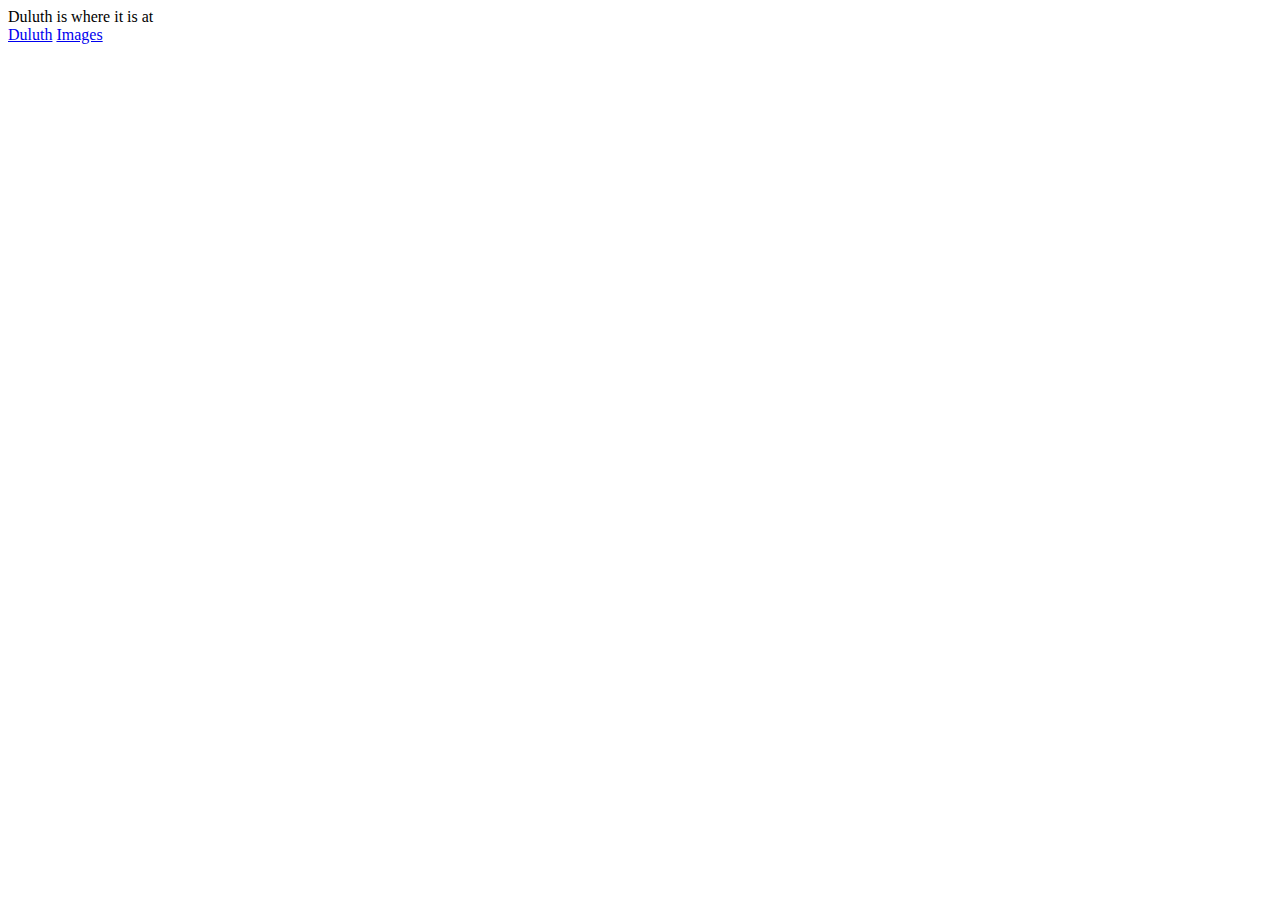
==== index.html @ 68f6d2df "Added headers and navigation" ====
<!DOCTYPE html>
<html lang="en">

<head>
    <meta charset="UTF-8">
    <meta http-equiv="X-UA-Compatible" content="IE=edge">
    <meta name="viewport" content="width=device-width, initial-scale=1.0">
    <title>Document</title>
</head>

<body>
    
    <header>
        Duluth is where it is at
    </header>

    <nav>
        <a href="https://duluthga.net/">Duluth</a>
        <a href="cityimages.html">Images</a>
    </nav>
</body>

</html>
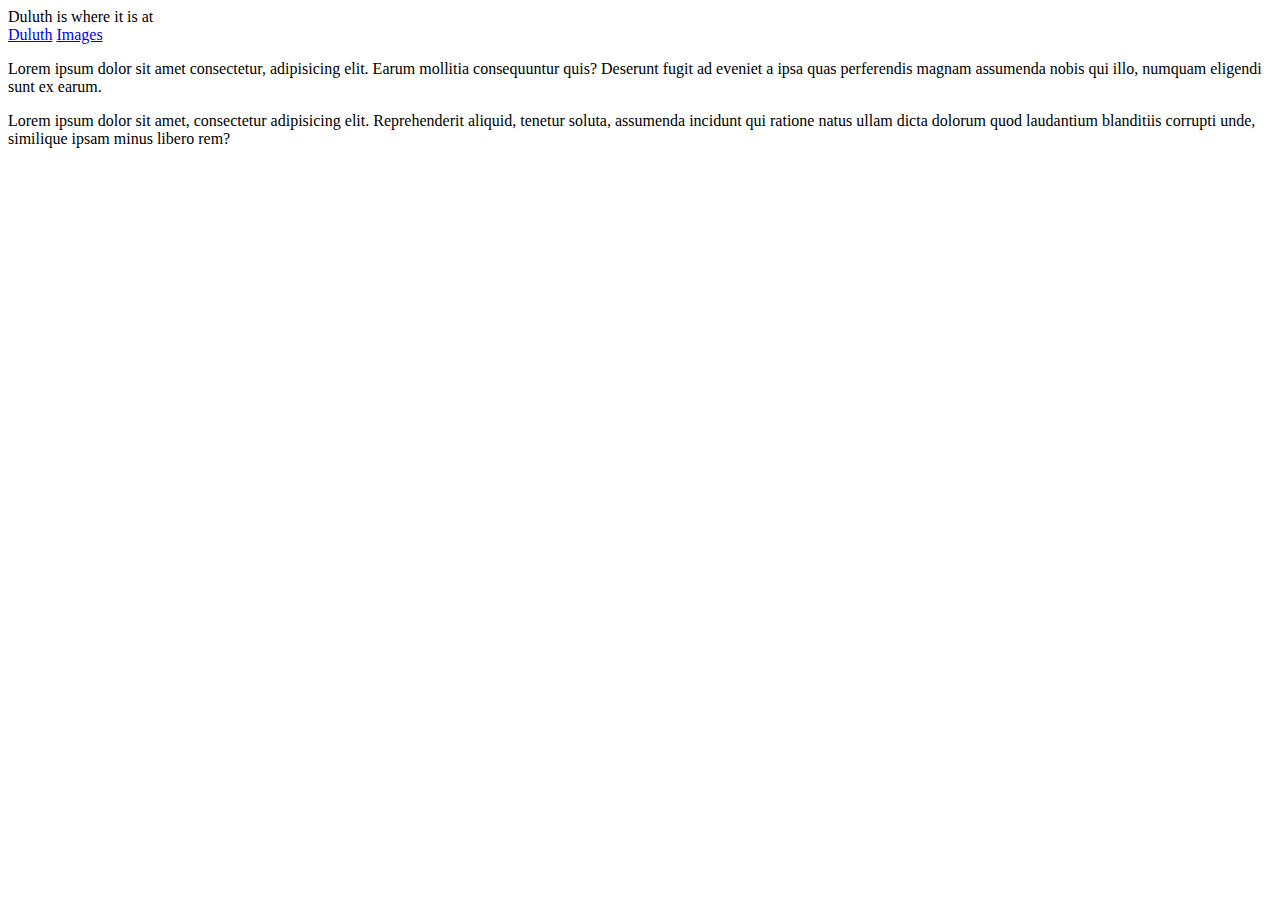
==== commit b2bd6415: "Flushed ou index page" ====
--- a/index.html
+++ b/index.html
@@ -18,6 +18,11 @@
         <a href="https://duluthga.net/">Duluth</a>
         <a href="cityimages.html">Images</a>
     </nav>
+
+    <p>Lorem ipsum dolor sit amet consectetur, adipisicing elit. Earum mollitia consequuntur quis? Deserunt fugit ad eveniet a ipsa quas perferendis magnam assumenda nobis qui illo, numquam eligendi sunt ex earum.</p>
+
+    <p>Lorem ipsum dolor sit amet, consectetur adipisicing elit. Reprehenderit aliquid, tenetur soluta, assumenda incidunt qui ratione natus ullam dicta dolorum quod laudantium blanditiis corrupti unde, similique ipsam minus libero rem?</p>
+
 </body>
 
 </html>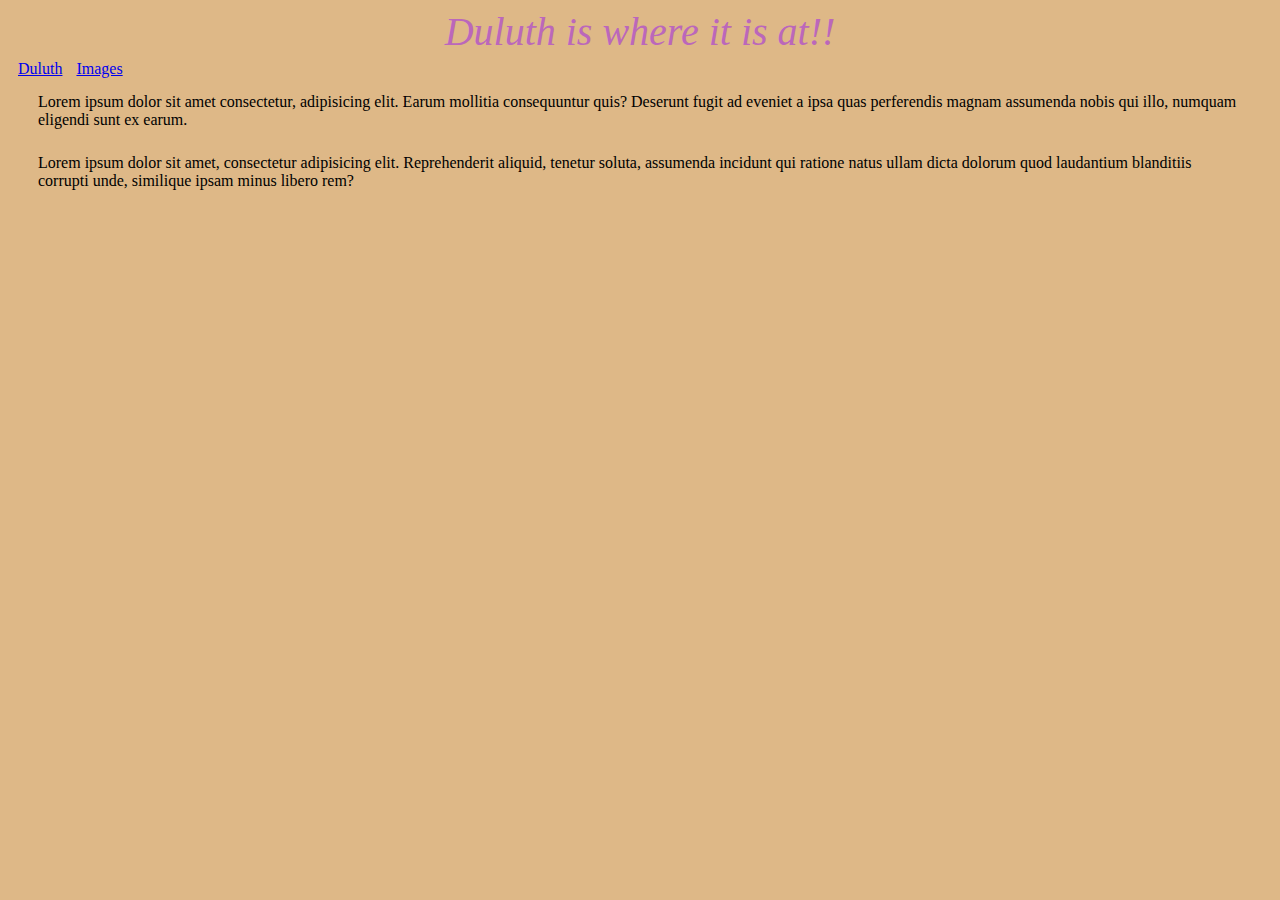
==== commit d58dcc57: "Added stylesheet" ====
--- a/index.html
+++ b/index.html
@@ -2,6 +2,8 @@
 <html lang="en">
 
 <head>
+    <!--Stylesheet reference-->
+    <link href="./css/stlye.css" rel="stylesheet" />
     <meta charset="UTF-8">
     <meta http-equiv="X-UA-Compatible" content="IE=edge">
     <meta name="viewport" content="width=device-width, initial-scale=1.0">
@@ -11,7 +13,7 @@
 <body>
     
     <header>
-        Duluth is where it is at
+        Duluth is where it is at!!
     </header>
 
     <nav>
--- a/css/stlye.css
+++ b/css/stlye.css
@@ -0,0 +1,24 @@
+
+        body {
+            background-color: burlywood;
+        }
+        header {
+            color: #bb67bb;
+            text-align: center;
+            font-size: 40px;
+            font-style: oblique;
+            margin-bottom: 5px;
+        }
+        a {
+            margin-left: 10px;
+        }
+        table {
+            margin: 35px auto 15px auto;
+            padding: 5px ;
+            background-color: brown;
+        }
+        p {
+            margin: 5px 25px 5px 25px;
+            padding: 10px 5px 10px 5px;
+        }
+    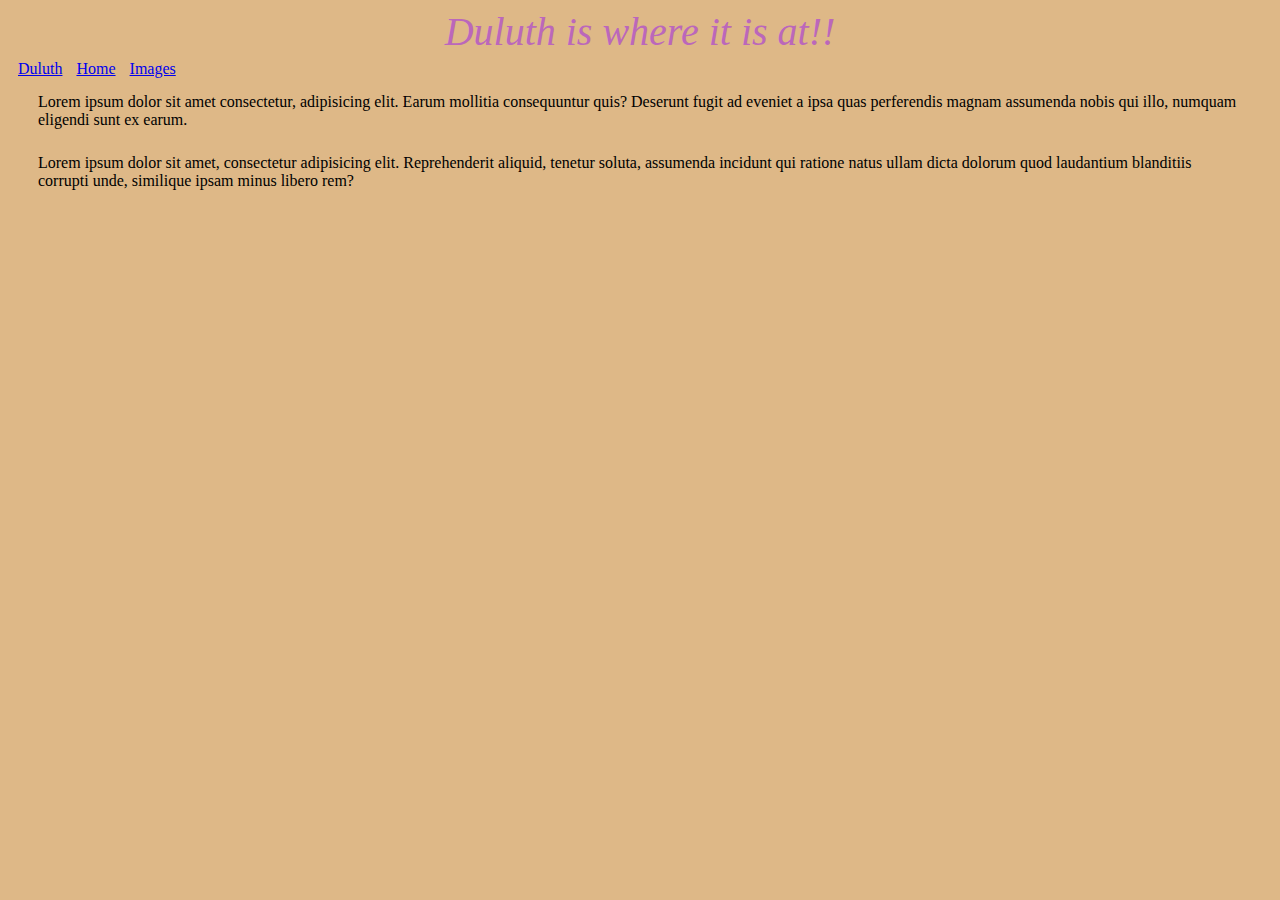
==== commit 6652a580: "Added nav" ====
--- a/index.html
+++ b/index.html
@@ -1,5 +1,6 @@
 <!DOCTYPE html>
 <html lang="en">
+<div class="gitkeep"></div>
 
 <head>
     <!--Stylesheet reference-->
@@ -18,6 +19,7 @@
 
     <nav>
         <a href="https://duluthga.net/">Duluth</a>
+        <a href="/index.html">Home</a>
         <a href="cityimages.html">Images</a>
     </nav>
 
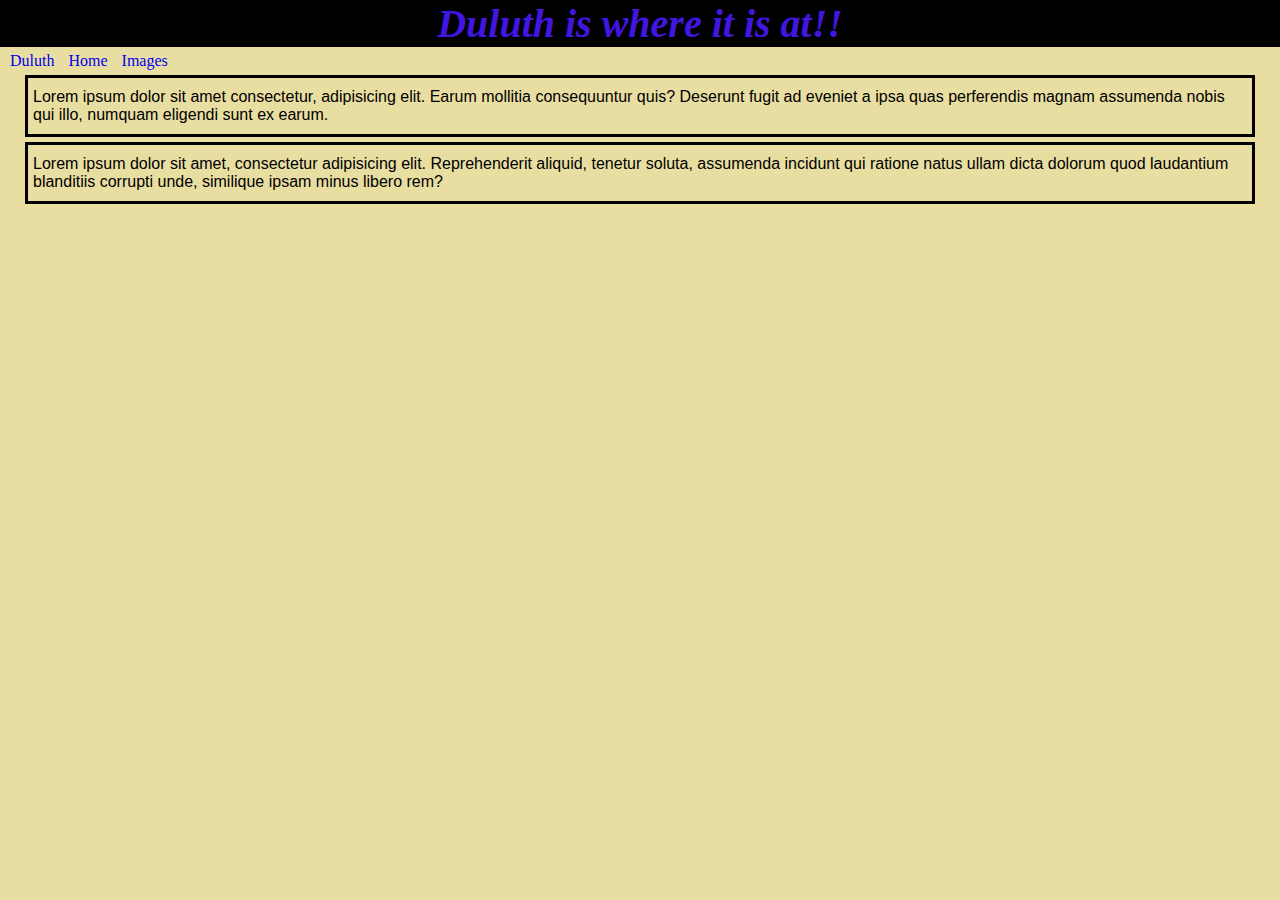
==== commit cf8abcb2: "Added class to paragraphs" ====
--- a/index.html
+++ b/index.html
@@ -23,9 +23,9 @@
         <a href="cityimages.html">Images</a>
     </nav>
 
-    <p>Lorem ipsum dolor sit amet consectetur, adipisicing elit. Earum mollitia consequuntur quis? Deserunt fugit ad eveniet a ipsa quas perferendis magnam assumenda nobis qui illo, numquam eligendi sunt ex earum.</p>
+    <p class="description">Lorem ipsum dolor sit amet consectetur, adipisicing elit. Earum mollitia consequuntur quis? Deserunt fugit ad eveniet a ipsa quas perferendis magnam assumenda nobis qui illo, numquam eligendi sunt ex earum.</p>
 
-    <p>Lorem ipsum dolor sit amet, consectetur adipisicing elit. Reprehenderit aliquid, tenetur soluta, assumenda incidunt qui ratione natus ullam dicta dolorum quod laudantium blanditiis corrupti unde, similique ipsam minus libero rem?</p>
+    <p class="description">Lorem ipsum dolor sit amet, consectetur adipisicing elit. Reprehenderit aliquid, tenetur soluta, assumenda incidunt qui ratione natus ullam dicta dolorum quod laudantium blanditiis corrupti unde, similique ipsam minus libero rem?</p>
 
 </body>
 
--- a/css/stlye.css
+++ b/css/stlye.css
@@ -1,24 +1,40 @@
 
         body {
-            background-color: burlywood;
+            background-color: rgb(233, 222, 162);
+            margin: auto;
         }
         header {
-            color: #bb67bb;
+            color: #4116e1;
+            background-color: #000;
             text-align: center;
             font-size: 40px;
             font-style: oblique;
             margin-bottom: 5px;
+            font-weight: bold;
         }
         a {
             margin-left: 10px;
+            text-decoration: none;
+        }
+        a:hover {
+            color: #4116e1;
+            text-decoration: underline;
         }
         table {
             margin: 35px auto 15px auto;
-            padding: 5px ;
-            background-color: brown;
+            background-color: rgb(34, 82, 171);
+        }
+        table, td {
+            border: 2px solid;
+        }
+        tr {
+            ;
         }
         p {
             margin: 5px 25px 5px 25px;
             padding: 10px 5px 10px 5px;
+            font-size: medium;
+            font-family: Verdana, Georgia, Tahoma, sans-serif;
+            border-style: solid;
         }
     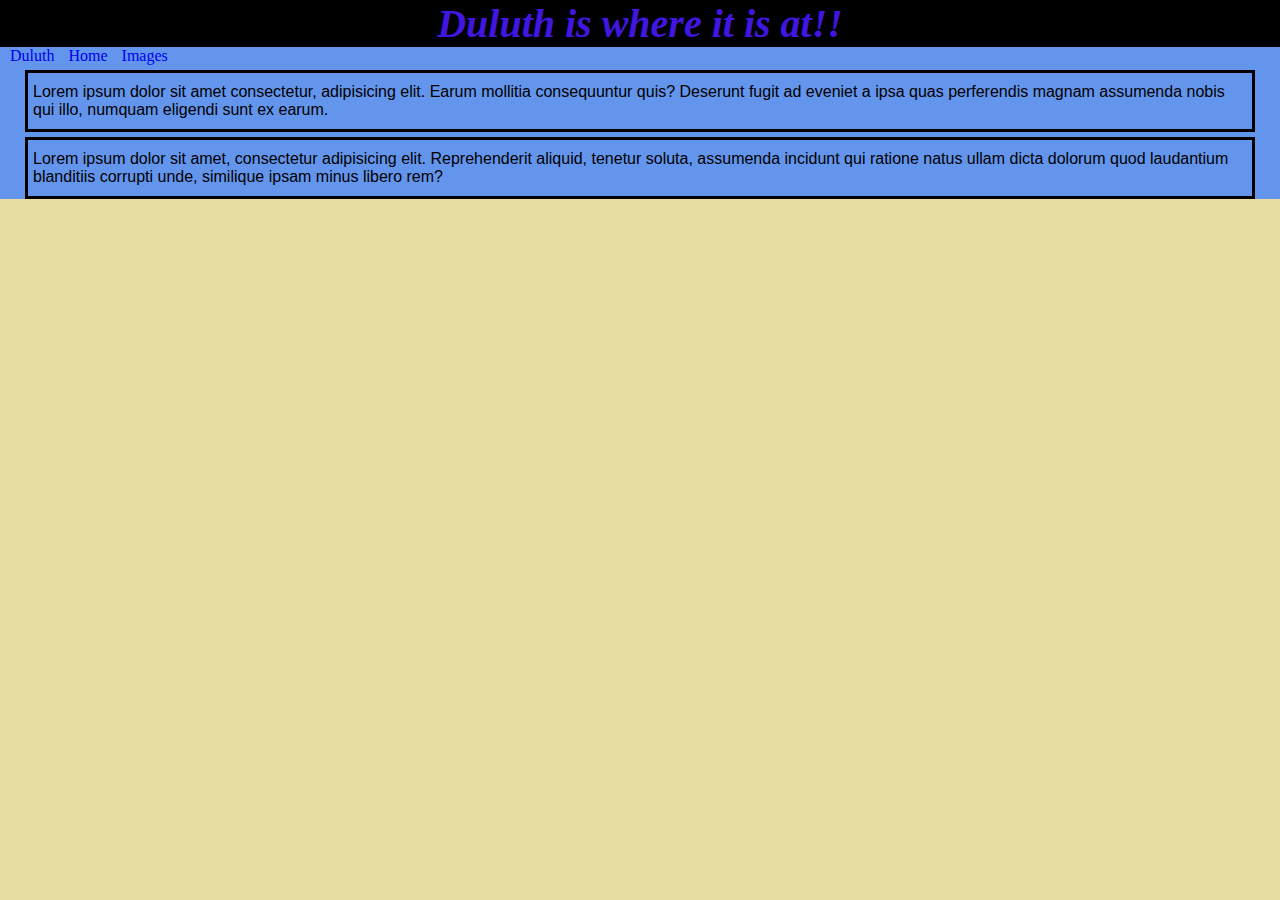
==== commit 56f56173: "Added background color and container" ====
--- a/index.html
+++ b/index.html
@@ -8,6 +8,7 @@
     <meta charset="UTF-8">
     <meta http-equiv="X-UA-Compatible" content="IE=edge">
     <meta name="viewport" content="width=device-width, initial-scale=1.0">
+    <link href="https://cdn.jsdelivr.net/npm/bootstrap@5.2.1/dist/css/bootstrap.min.css" rel="stylesheet" integrity="sha384-iYQeCzEYFbKjA/T2uDLTpkwGzCiq6soy8tYaI1GyVh/UjpbCx/TYkiZhlZB6+fzT" crossorigin="anonymous">
     <title>Document</title>
 </head>
 
@@ -17,15 +18,18 @@
         Duluth is where it is at!!
     </header>
 
-    <nav>
-        <a href="https://duluthga.net/">Duluth</a>
-        <a href="/index.html">Home</a>
-        <a href="cityimages.html">Images</a>
-    </nav>
+    <div class="container-fluid ">
+        <nav>
+            <a href="https://duluthga.net/">Duluth</a>
+            <a href="/index.html">Home</a>
+            <a href="cityimages.html">Images</a>
+        </nav>
 
-    <p class="description">Lorem ipsum dolor sit amet consectetur, adipisicing elit. Earum mollitia consequuntur quis? Deserunt fugit ad eveniet a ipsa quas perferendis magnam assumenda nobis qui illo, numquam eligendi sunt ex earum.</p>
+        <p class="description">Lorem ipsum dolor sit amet consectetur, adipisicing elit. Earum mollitia consequuntur quis? Deserunt fugit ad eveniet a ipsa quas perferendis magnam assumenda nobis qui illo, numquam eligendi sunt ex earum.</p>
 
-    <p class="description">Lorem ipsum dolor sit amet, consectetur adipisicing elit. Reprehenderit aliquid, tenetur soluta, assumenda incidunt qui ratione natus ullam dicta dolorum quod laudantium blanditiis corrupti unde, similique ipsam minus libero rem?</p>
+        <p class="description">Lorem ipsum dolor sit amet, consectetur adipisicing elit. Reprehenderit aliquid, tenetur soluta, assumenda incidunt qui ratione natus ullam dicta dolorum quod laudantium blanditiis corrupti unde, similique ipsam minus libero rem?</p>
+    </div>
+    <script src="https://cdn.jsdelivr.net/npm/bootstrap@5.2.1/dist/js/bootstrap.bundle.min.js" integrity="sha384-u1OknCvxWvY5kfmNBILK2hRnQC3Pr17a+RTT6rIHI7NnikvbZlHgTPOOmMi466C8" crossorigin="anonymous"></script>
 
 </body>
 
--- a/css/stlye.css
+++ b/css/stlye.css
@@ -9,7 +9,6 @@
             text-align: center;
             font-size: 40px;
             font-style: oblique;
-            margin-bottom: 5px;
             font-weight: bold;
         }
         a {
@@ -37,4 +36,7 @@
             font-family: Verdana, Georgia, Tahoma, sans-serif;
             border-style: solid;
         }
+        .container-fluid {
+            background-color:cornflowerblue;
+        }
     